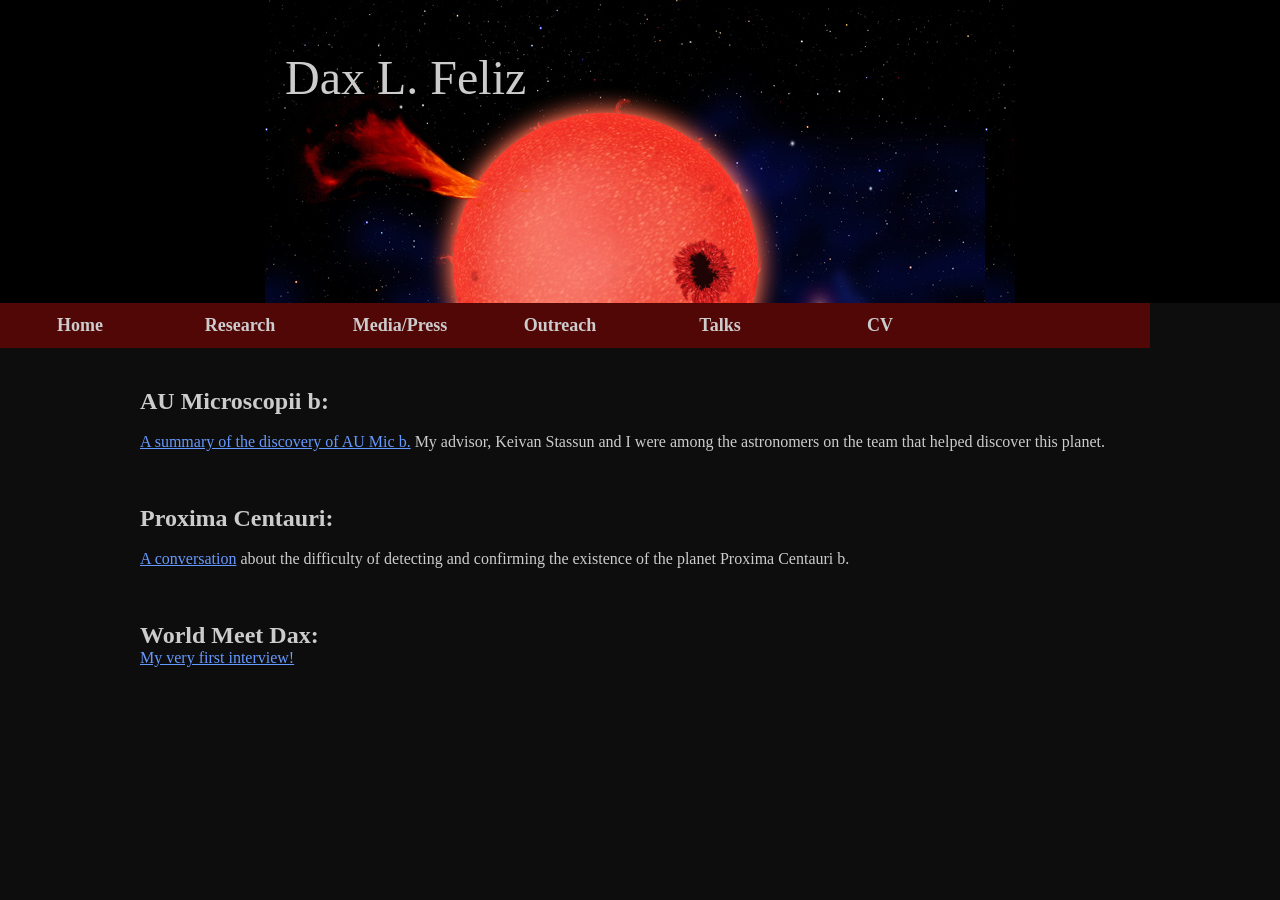
==== media.html @ a27da683 "Add files via upload" ====
<!doctype html>
<html>
<head>
	<title>Dax L. Feliz -- Media</title>
	<meta http-equiv="content-type" 
		content="text/html;charset=utf-8" />
	<!--<link rel="shortcut icon" href="/img/favicon.ico" />-->
	<link rel="stylesheet" type="text/css" href="css/reset.css" />
	<link rel="stylesheet" type="text/css" href="css/style.css" />
<script>
  (function(i,s,o,g,r,a,m){i['GoogleAnalyticsObject']=r;i[r]=i[r]||function(){
  (i[r].q=i[r].q||[]).push(arguments)},i[r].l=1*new Date();a=s.createElement(o),
  m=s.getElementsByTagName(o)[0];a.async=1;a.src=g;m.parentNode.insertBefore(a,m)
  })(window,document,'script','//www.google-analytics.com/analytics.js','ga');

  ga('create', 'UA-6874448-3', 'auto');
  ga('send', 'pageview');

</script>
</head>

<body>
<div id="content">
	<div class="header-image-wrapper">
		<div class="header-image-content">
			<div class="name">Dax L. Feliz</div>
		</div>
	</div>
	<div class="navigation">
		<div class="navigation-content">
			<a href="index.html">Home</a>
			<a href="research.html">Research</a>
			<a href="media.html">Media/Press</a>
			<a href="outreach.html">Outreach</a>
			<a href="talks.html">Talks</a>
			<a href="DFelizCV.pdf">CV</a>
		</div>
		</div>
	<div class="body">
          <b><font size=5>AU Microscopii b:</font><br></b>
          <br>
          <a href="https://news.vanderbilt.edu/2020/06/24/vanderbilt-astronomers-among-nasas-tess-mission-team-to-discover-a-rare-newly-formed-planet/">A summary of the discovery of AU Mic b.</a> My advisor, Keivan Stassun and I were among the astronomers on the team that helped discover this planet.
          <br><br><br><br>

	  <b><font size=5>Proxima Centauri:</font><br></b>
	  <br>
	  <a href="https://room.eu.com/news/proxima-centauri-may-host-a-second-exoplanet-but-its-first-might-not-be-there">A conversation</a> about the difficulty of detecting and confirming the existence of the planet Proxima Centauri b. 
	  <br><br><br><br>
	  
<b><font size=5>World Meet Dax:</font><br></b>
	  <a href="https://www.east-harlem.com/index.php/News/view/world_meet_dax/">My very first interview!</a> 
	  <br><br>
	  <br>
	  </body>

</html>
---- css/style.css ----
body {
	background: #0D0D0D;
	color: #ccc;
	font-family: Verdana, san-serif;
	width: 100%;
}

.indented {
    padding-right:23px;
}

.header-image-wrapper {
	width: 100%;
	height: 303px;
	background: #000;
}
.header-image-content {
	display: block;
	margin: 0 auto;
	width: 750px;
	height: 303px;
	background: #000 url(../img/mdwarf.jpg);
}
.name {
	font-size: 48px;
	margin: 50px 0 0 20px;
	float: left;
}

.navigation {
	width: 1150px;
	height: 45px;
	background: #520707;
}
.navigation-content {
	margin: 0 auto;
	width: 1150px;
	height: 45px;
}
.panda {
	font-size: 35px;
	text-align: center;
	float: center;
}
.csheader {
	font-size: 25px;
	text-align: center;
	float: center;
}
.navigation-content a {
	display: block;
	float: left;
	height: 45px;
	line-height: 45px;
	color: #ccc;
	font-weight: bold;
	font-size: 18px;
	text-align: center;
	width: 160px;
	text-decoration: none;
}
.navigation-content a:hover {
	background: #300;
}

.body {
	width: 1000px;
	margin: 40px auto;
}

.body p {
	margin-top: 0;
	margin-bottom: 20px;
}

.col1, .col2 {
	float: left;
}

.col1 {
	width: 625px;
	margin-right: 30px;
}

.col2 {
	width: 310px;
}

.col2 img {
	display: block;
	float: left;
	margin-top: ;
}

.col3, .col4 {
	float: left;
}

.col3 {
	width: 550px;
	margin-right: 30px;
}

.col4 {
	width: 410px;
}

.col5, .col6 {
	float: left;
}

.col5 {
	width: 500px;
	margin-right: 30px;
	margin-left: 15px;
}

.col6 {
	width: 450px;
}

a:link {
	color: #6699FF;
}
a:visited {
	color: #9900DD;
}
.navigation-content a {
	color: #ccc;
}
.col4 img {
	display: block;
	float: left;
	margin-top: ;
}
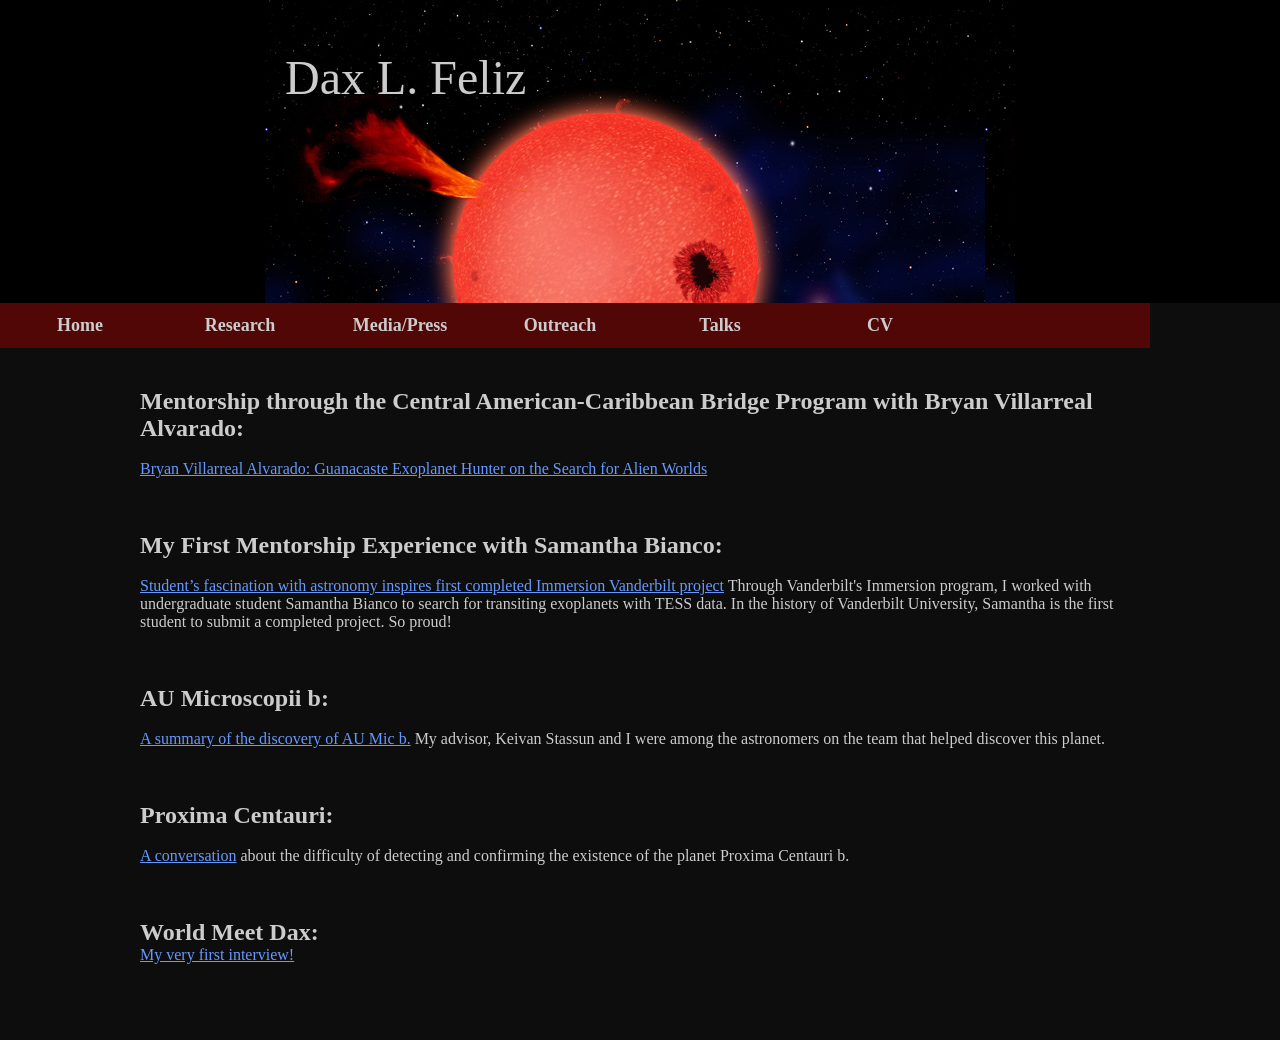
==== commit 1ce684a9: "updated media" ====
--- a/media.html
+++ b/media.html
@@ -37,6 +37,18 @@
 		</div>
 		</div>
 	<div class="body">
+
+          <b><font size=5>Mentorship through the  Central American-Caribbean Bridge Program with Bryan Villarreal Alvarado:</font><br></b>
+          <br>          <a href="https://thecostaricanews.com/bryan-villarreal-alvarado-guanacaste-exoplanet-hunter-on-the-search-for-alien-worlds/">Bryan Villarreal Alvarado: Guanacaste Exoplanet Hunter on the Search for Alien Worlds</a>
+          <br><br><br><br>
+
+
+          <b><font size=5>My First Mentorship Experience with Samantha Bianco:</font><br></b>
+          <br>
+          <a href="https://news.vanderbilt.edu/2021/01/25/students-fascination-with-astronomy-inspires-first-completed-immersion-vanderbilt-project/">Student’s fascination with astronomy inspires first completed Immersion Vanderbilt project</a> Through Vanderbilt's Immersion program, I worked with undergraduate student Samantha Bianco to search for transiting exoplanets with TESS data. In the history of Vanderbilt University, Samantha is the first student to submit a completed project. So proud!
+          <br><br><br><br>
+
+
           <b><font size=5>AU Microscopii b:</font><br></b>
           <br>
           <a href="https://news.vanderbilt.edu/2020/06/24/vanderbilt-astronomers-among-nasas-tess-mission-team-to-discover-a-rare-newly-formed-planet/">A summary of the discovery of AU Mic b.</a> My advisor, Keivan Stassun and I were among the astronomers on the team that helped discover this planet.
